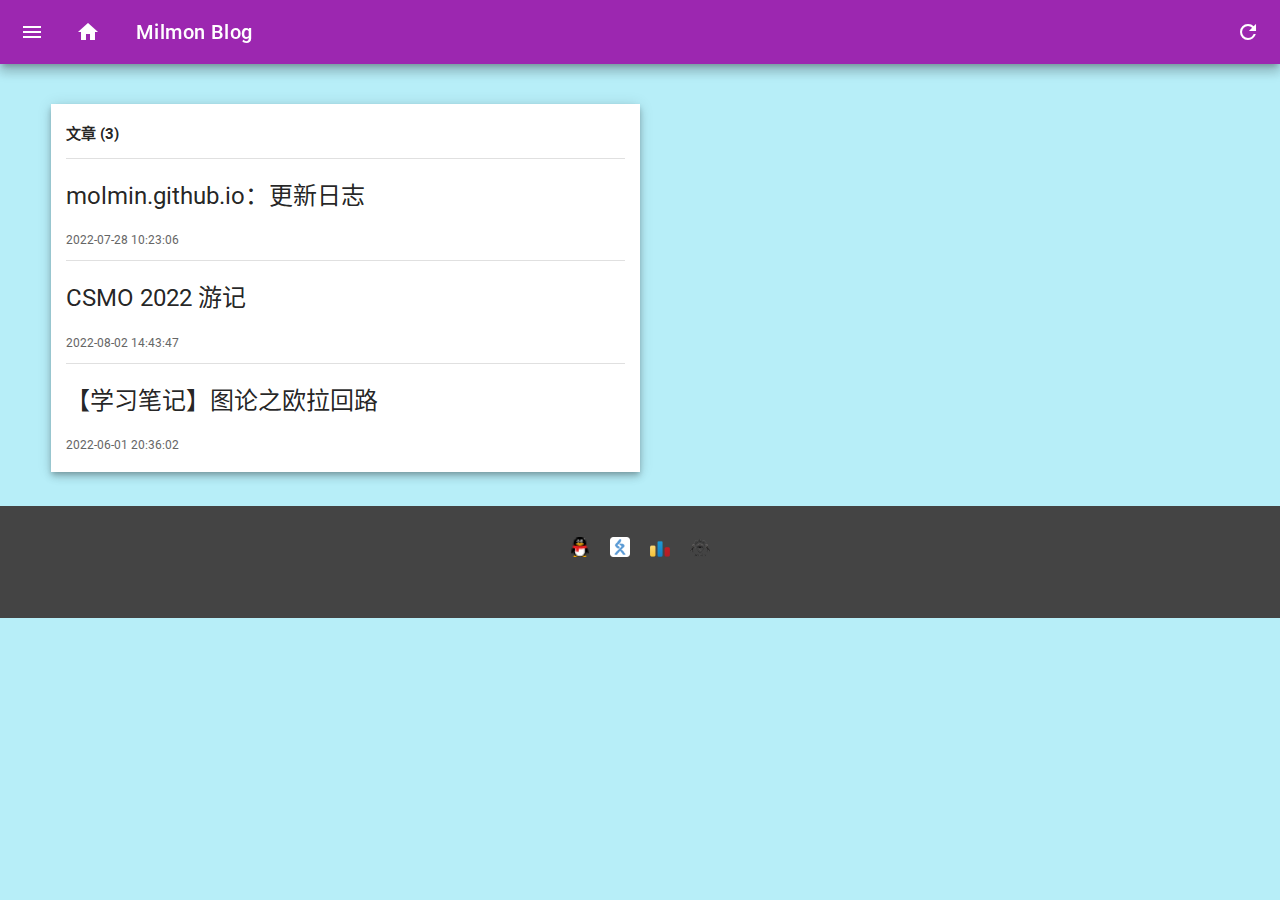
==== blog/index.html @ 0cbd63c2 "Add files via upload" ====
<!DOCTYPE html>
<html lang="zh-CN">
	<head>
		<meta charset="utf-8">
		<meta name="viewport" content="width=device-width">
		<title>Milmon Blog</title>
		<link rel="shortcut icon" type="image/x-icon" href="../file/image/head.png">
		<link rel="stylesheet" href="../file/css/mdui.min.css"/>
		<link rel="stylesheet" href="../file/css/milmon.css"/>
		<script src="../file/script/milmon.js"></script>
		<script src="../file/script/mdui.min.js"></script>
		<script>
			loadfile("config.txt",function(text){
				var data=text.split("\n"),htmlcode="",total=0;
				for(var i=0;i<data.length;i++){
					var tmp=data[i].split("|");
					if(tmp<4)continue;
					if(tmp[3]=="2")total++,htmlcode=htmlcode+'<div class="mdui-divider mdui-m-y-0"></div><p class="problemsearch-title" style="font-size: 24px;" onclick="window.location.href=\'/blog/article?id='+tmp[0]+'\';">'+tmp[1]+'</p><p style="font-size: 12px; color: #666">'+tmp[2]+'</p>';
				}
				$('page-index').innerHTML="<p><strong>文章 ("+String(total)+")</strong></p>"+htmlcode;
			});
		</script>
	</head>
	<body class="mdui-theme-primary-purple" style="background:#B7EEF8">

		<!-- ---------标题栏--------------- -->
		<div class="mc-appbar mdui-appbar-fixed mdui-appbar mdui-color-theme mdui-hoverable">
			<div class="toolbar mdui-toolbar">
				<span class="mdui-btn mdui-btn-icon mdui-ripple mdui-ripple-white" mdui-drawer="{target:'#main-drawer',overlay:true,swipe:true}">
					<i class="mdui-icon material-icons">menu</i>
				</span>
				<a href="/" class="mdui-btn mdui-btn-icon mdui-ripple mdui-ripple-white">
					<i class="mdui-icon material-icons" style="color: #fff;">home</i>
				</a>
				<span class="mdui-typo-title" style="color:#fff;">Milmon Blog</span>
				<div class="mdui-toolbar-spacer"></div>
				<a href="" class="mdui-btn mdui-btn-icon mdui-ripple mdui-ripple-white">
					<i class="mdui-icon material-icons" style="color:#fff;">refresh</i>
				</a>
			</div>
		</div>

		<!-- ---------左侧菜单--------------- -->
		<div class="mdui-drawer mdui-drawer-close" id="main-drawer" style="background:rgb(52,152,219);color:white">
			<ul class="mdui-list">
				<a class="mdui-list-item mdui-ripple" href="../index">
					<i class="mdui-list-item-icon mdui-icon material-icons" style="color:#fff;">home</i>
					<div class="mdui-list-item-content">首页</div>
				</a>
				<div class="mdui-divider mdui-m-y-0"></div>
				<a class="mdui-list-item mdui-ripple mdui-list-item-active" href="index.html">
					<i class="mdui-list-item-icon mdui-icon material-icons" style="color:#fff;">library_books</i>
					<div class="mdui-list-item-content">博文列表</div>
				</a>
				<a class="mdui-list-item mdui-ripple" href="../problems">
					<i class="mdui-list-item-icon mdui-icon material-icons" style="color:#fff;">work</i>
					<div class="mdui-list-item-content">题目中心</div>
				</a>
				<a class="mdui-list-item mdui-ripple" href="../tools">
					<i class="mdui-list-item-icon mdui-icon material-icons" style="color:#fff;">apps</i>
					<div class="mdui-list-item-content">工具中心</div>
				</a>
			</ul>
		</div>
		
		<!-- ---------介绍--------------- -->
		<div>
			<br><br><br><br><br><br>
			<div class="mdui-container">
				<div class="mdui-row">
					<div class="mdui-container mdui-shadow-5 mdui-col-xs-6" style="background: white;">
						<div style="padding: 7px;" id="page-index">
						</div>
					</div>
				</div>
			</div>
			<br><br>
		</div>

		<!-- -----------联系方式-------------- -->
		
		<footer style="background:#444;">
		<div class="mdui-container mdui-p-t-3 mdui-text-center">
			<a class="mdui-btn mdui-btn-icon" mdui-tooltip="{content:'腾讯 QQ'}" href="tencent://AddContact/?subcmd=all&uin=115549630">
				<img src="../file/image/qq.ico" width="20px" height="20px" style="margin:7px 0px 0px 0px;">
			</a>
			<a class="mdui-btn mdui-btn-icon" mdui-tooltip="{content:'洛谷'}" href="https://www.luogu.com.cn/user/234641">
				<img src="../file/image/luogu.ico" width="20px" height="20px" style="margin:7px 0px 0px 0px;">
			</a>
			<a class="mdui-btn mdui-btn-icon" mdui-tooltip="{content:'CodeForces'}" href="https://codeforces.com/profile/liujiameng">
				<img src="../file/image/codeforces.png" width="20px" height="20px" style="margin:8px 0px 0px 0px;">
			</a>
			<a class="mdui-btn mdui-btn-icon" mdui-tooltip="{content:'Atcoder'}" href="https://atcoder.jp/users/liujiameng">
				<img src="../file/image/atcoder.png" width="20px" height="20px" style="margin:8px 0px 0px 0px;">
			</a>
		</div>
		<br><br><br>
		</footer>
	</body>
</html>
---- file/css/milmon.css ----
@font-face{
	font-family: font-codetext;
	src: url("../fonts/consola.ttf");
}

body.pagefooterfixer{
	margin: 0;
	padding: 0;
	height: 100%;
}
#main-container.pagefooterfixer{
	min-height: 100%;
	height: auto !important;
	height: 100%;
	position: relative;
}
#main-page.pagefooterfixer{
	margin: 0 auto;
	padding-bottom: 100px;
}
#page-footer.pagefooterfixer{
	position: absolute;
	bottom: 0;
	width: 100%;
	height: 100px;
	clear: both;
}

.code-copybutton{
	float: right;
	padding: 4px 8px;
	border-bottom-left-radius: 10px;
	border-top-right-radius: 10px;
	border-top: hidden;
	border-bottom: 1px solid purple;
	border-left: 1px solid purple;
	border-right: hidden;
	cursor: pointer;
}
.code-copybutton-cursor{
	background-color: white;
	color: purple;
}
.code-copybutton-cursor:hover{
	background-color: purple;
	color: white;
}

.code-divinside{
	padding: 1px;
}
.code-divoutside{
	border-radius: 10px;
	border: 1px solid purple;
}
.code-pre{
	margin-left: 15px;
	line-height: 150%;
	font-family: "font-codetext";
}
.code-inline{
	font-family: "font-codetext";
}

.tag{
	padding: 2px 8px;
	border-radius: 3px;
	color: white;
}

.problemsearch-tags-edit{
	cursor: pointer;
	font-size: 20px;
}
.problemsearch-tagselector{
	display: inline-block;
	cursor: pointer;
	line-height: 17.25px;
}
.problemsearch-selector-alg{
	background: #14558f;
	color: white;
}
.problemsearch-notselector-alg{
	background: white;
	color: #14558f;
	border: 1px solid #14558f;
}
.problemsearch-notselector-alg:hover{
	background: #efefef;
	color: #14558f;
	border: 1px solid #14558f;
}
.problemsearch-selector-source{
	background: #22700a;
	color: white;
}
.problemsearch-notselector-source{
	background: white;
	color: #22700a;
	border: 1px solid #22700a;
}
.problemsearch-notselector-source:hover{
	background: #efefef;
	color: #22700a;
	border: 1px solid #22700a;
}

.problemsearch-problem{
	background: white;
}
.problemsearch-problem:hover{
	background: #efefef;
}
.problemsearch-pid{
	text-align: center;
}
.problemsearch-title{
	cursor: pointer;
}
.problemsearch-algorithmtag{
	text-align: right;
}
.problemsearch-difficultytag{
	text-align: center;
}

.problemsearch-difficulty{
	cursor: pointer;
	padding: 2px 8px;
	border-radius: 3px;
}

.difficult-tag{
	cursor: pointer;
}

.filesandlinks-row{
	background: #efefef;
}
.filesandlinks-row:hover{
	background: #dfdfdf;
}
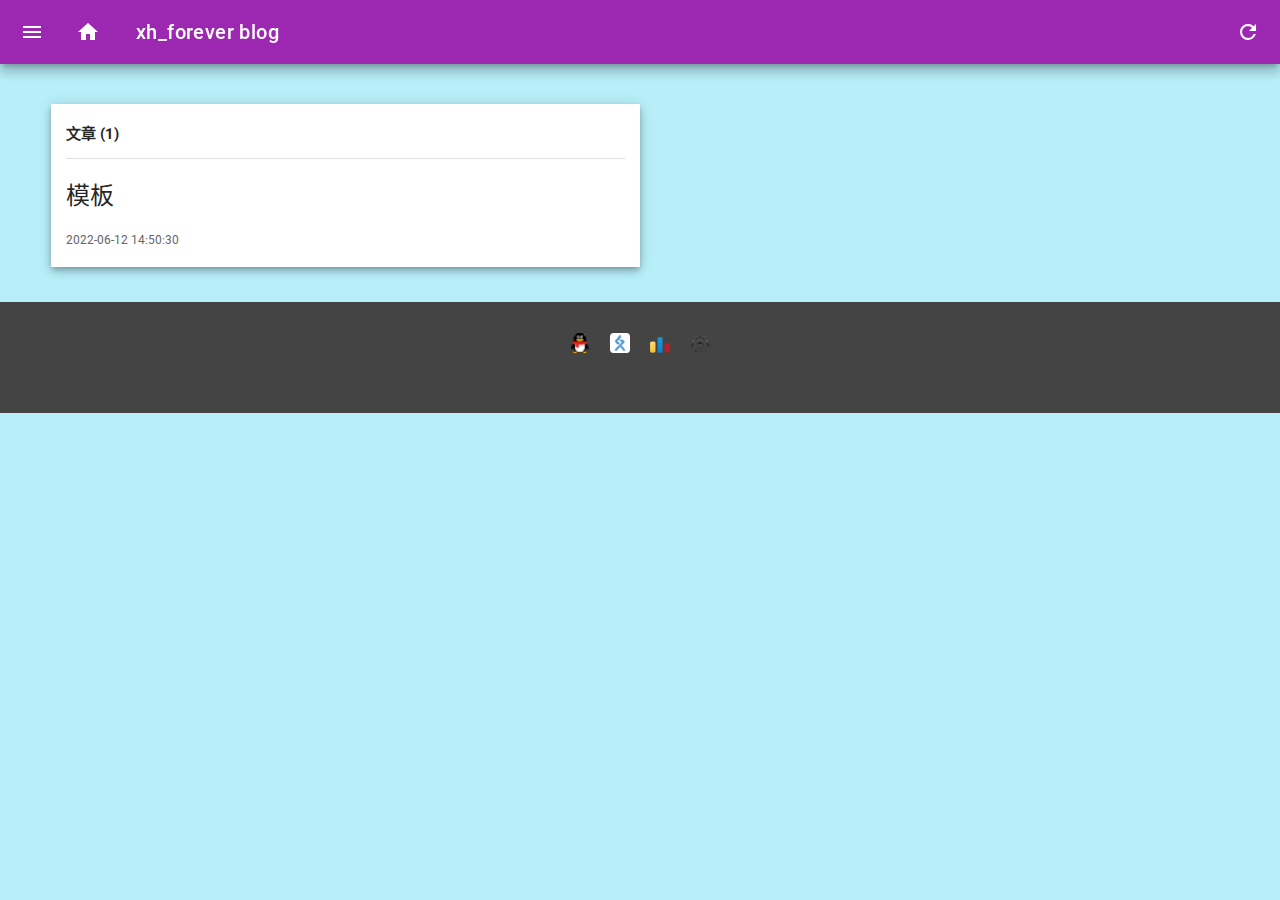
==== commit e610536b: "Update index.html" ====
--- a/blog/index.html
+++ b/blog/index.html
@@ -3,7 +3,7 @@
 	<head>
 		<meta charset="utf-8">
 		<meta name="viewport" content="width=device-width">
-		<title>Milmon Blog</title>
+		<title>xh_forever blog</title>
 		<link rel="shortcut icon" type="image/x-icon" href="../file/image/head.png">
 		<link rel="stylesheet" href="../file/css/mdui.min.css"/>
 		<link rel="stylesheet" href="../file/css/milmon.css"/>
@@ -32,7 +32,7 @@
 				<a href="/" class="mdui-btn mdui-btn-icon mdui-ripple mdui-ripple-white">
 					<i class="mdui-icon material-icons" style="color: #fff;">home</i>
 				</a>
-				<span class="mdui-typo-title" style="color:#fff;">Milmon Blog</span>
+				<span class="mdui-typo-title" style="color:#fff;">xh_forever blog</span>
 				<div class="mdui-toolbar-spacer"></div>
 				<a href="" class="mdui-btn mdui-btn-icon mdui-ripple mdui-ripple-white">
 					<i class="mdui-icon material-icons" style="color:#fff;">refresh</i>
@@ -56,10 +56,6 @@
 					<i class="mdui-list-item-icon mdui-icon material-icons" style="color:#fff;">work</i>
 					<div class="mdui-list-item-content">题目中心</div>
 				</a>
-				<a class="mdui-list-item mdui-ripple" href="../tools">
-					<i class="mdui-list-item-icon mdui-icon material-icons" style="color:#fff;">apps</i>
-					<div class="mdui-list-item-content">工具中心</div>
-				</a>
 			</ul>
 		</div>
 		
@@ -80,21 +76,21 @@
 		<!-- -----------联系方式-------------- -->
 		
 		<footer style="background:#444;">
-		<div class="mdui-container mdui-p-t-3 mdui-text-center">
-			<a class="mdui-btn mdui-btn-icon" mdui-tooltip="{content:'腾讯 QQ'}" href="tencent://AddContact/?subcmd=all&uin=115549630">
-				<img src="../file/image/qq.ico" width="20px" height="20px" style="margin:7px 0px 0px 0px;">
-			</a>
-			<a class="mdui-btn mdui-btn-icon" mdui-tooltip="{content:'洛谷'}" href="https://www.luogu.com.cn/user/234641">
-				<img src="../file/image/luogu.ico" width="20px" height="20px" style="margin:7px 0px 0px 0px;">
-			</a>
-			<a class="mdui-btn mdui-btn-icon" mdui-tooltip="{content:'CodeForces'}" href="https://codeforces.com/profile/liujiameng">
-				<img src="../file/image/codeforces.png" width="20px" height="20px" style="margin:8px 0px 0px 0px;">
-			</a>
-			<a class="mdui-btn mdui-btn-icon" mdui-tooltip="{content:'Atcoder'}" href="https://atcoder.jp/users/liujiameng">
-				<img src="../file/image/atcoder.png" width="20px" height="20px" style="margin:8px 0px 0px 0px;">
-			</a>
-		</div>
-		<br><br><br>
+			<div class="mdui-container mdui-p-t-3 mdui-text-center">
+				<a class="mdui-btn mdui-btn-icon" mdui-tooltip="{content:'腾讯 QQ'}" href="tencent://AddContact/?subcmd=all&uin=3049952382">
+					<img src="/file/image/qq.ico" width="20px" height="20px" style="margin:7px 0px 0px 0px;">
+				</a>
+				<a class="mdui-btn mdui-btn-icon" mdui-tooltip="{content:'洛谷'}" href="https://www.luogu.com.cn/user/233542">
+					<img src="/file/image/luogu.ico" width="20px" height="20px" style="margin:7px 0px 0px 0px;">
+				</a>
+				<a class="mdui-btn mdui-btn-icon" mdui-tooltip="{content:'CodeForces'}" href="https://codeforces.com/profile/leoair">
+					<img src="/file/image/codeforces.png" width="20px" height="20px" style="margin:8px 0px 0px 0px;">
+				</a>
+				<a class="mdui-btn mdui-btn-icon" mdui-tooltip="{content:'Atcoder'}" href="https://atcoder.jp/users/leoair">
+					<img src="/file/image/atcoder.png" width="20px" height="20px" style="margin:8px 0px 0px 0px;">
+				</a>
+			</div>
+			<br><br><br>
 		</footer>
 	</body>
 </html>
